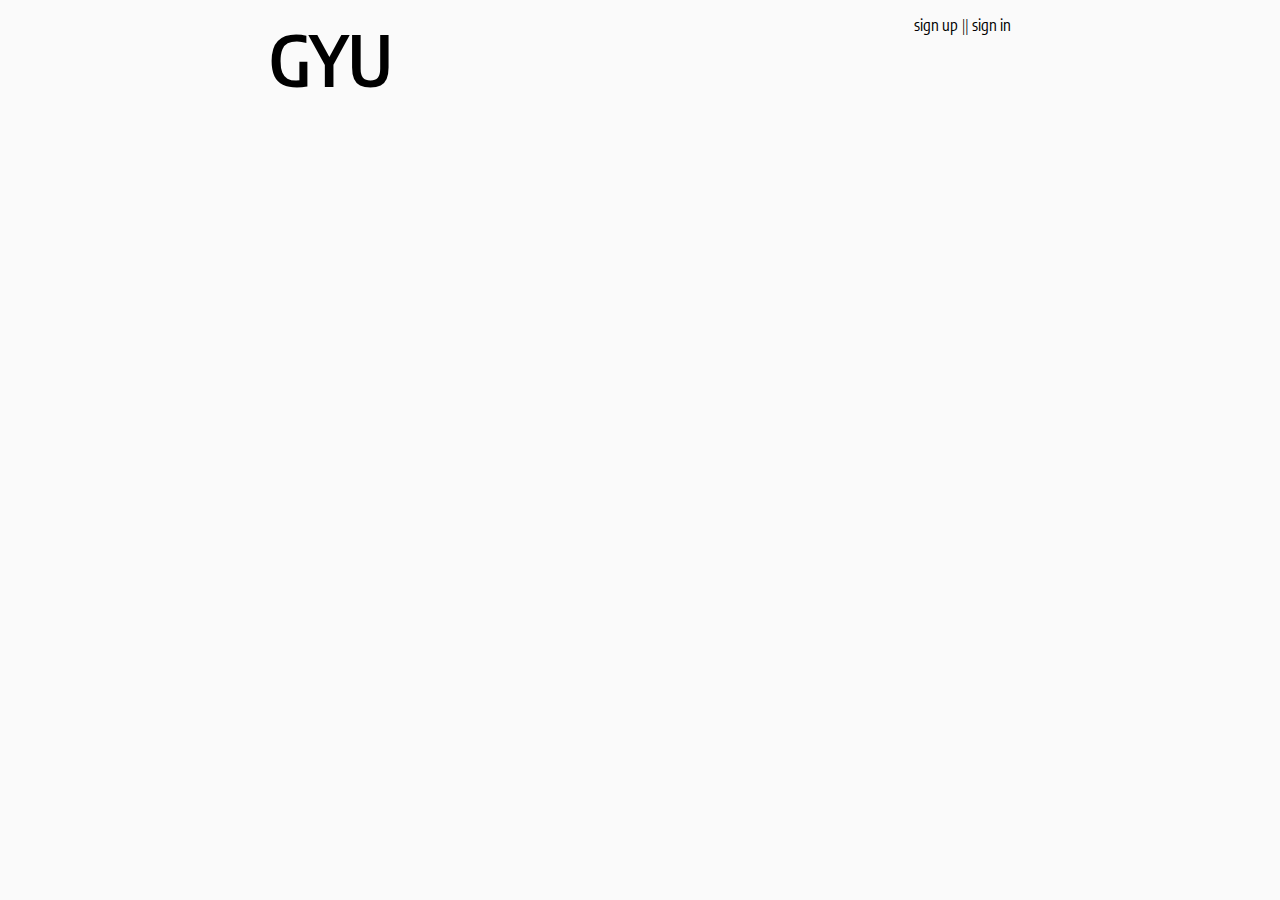
==== src/main/resources/static/index.html @ cc073ffa "initial commit. only made sign up form." ====
<!DOCTYPE html>
<html>
<head>
<meta charset="UTF-8">
<title>Insert title here</title>
<link rel="stylesheet" type="text/css" href="styles.css">

</head>
<body>
  <div class="navbar">
    <div class="logo">
      <a href="#">GYU</a>
    </div>
    <div class="sign">
      <a href="./SignUp/index.html">sign up</a>
      <span>||</span>
      <a href="./SignIn/index.html">sign in</a>
    </div>
  </div>

</body>
</html>
---- src/main/resources/static/styles.css ----
@charset "UTF-8";
@import url("https://fonts.googleapis.com/css?family=Encode+Sans+Condensed");


body {
  background-color: #fafafa;
}
.navbar {
  display: flex;
  justify-content: space-around;
  margin-top: 15px;
  margin-bottom: 80px;
}

.logo a {
  font-size: 70px;
  font-weight: 600;
  font-family: "Encode Sans Condensed", sans-serif;
  text-decoration: none;
  color: black;
}

.navbar .sign a {
  text-decoration: none;
  color: black;
  font-family: "Encode Sans Condensed", sans-serif;
}
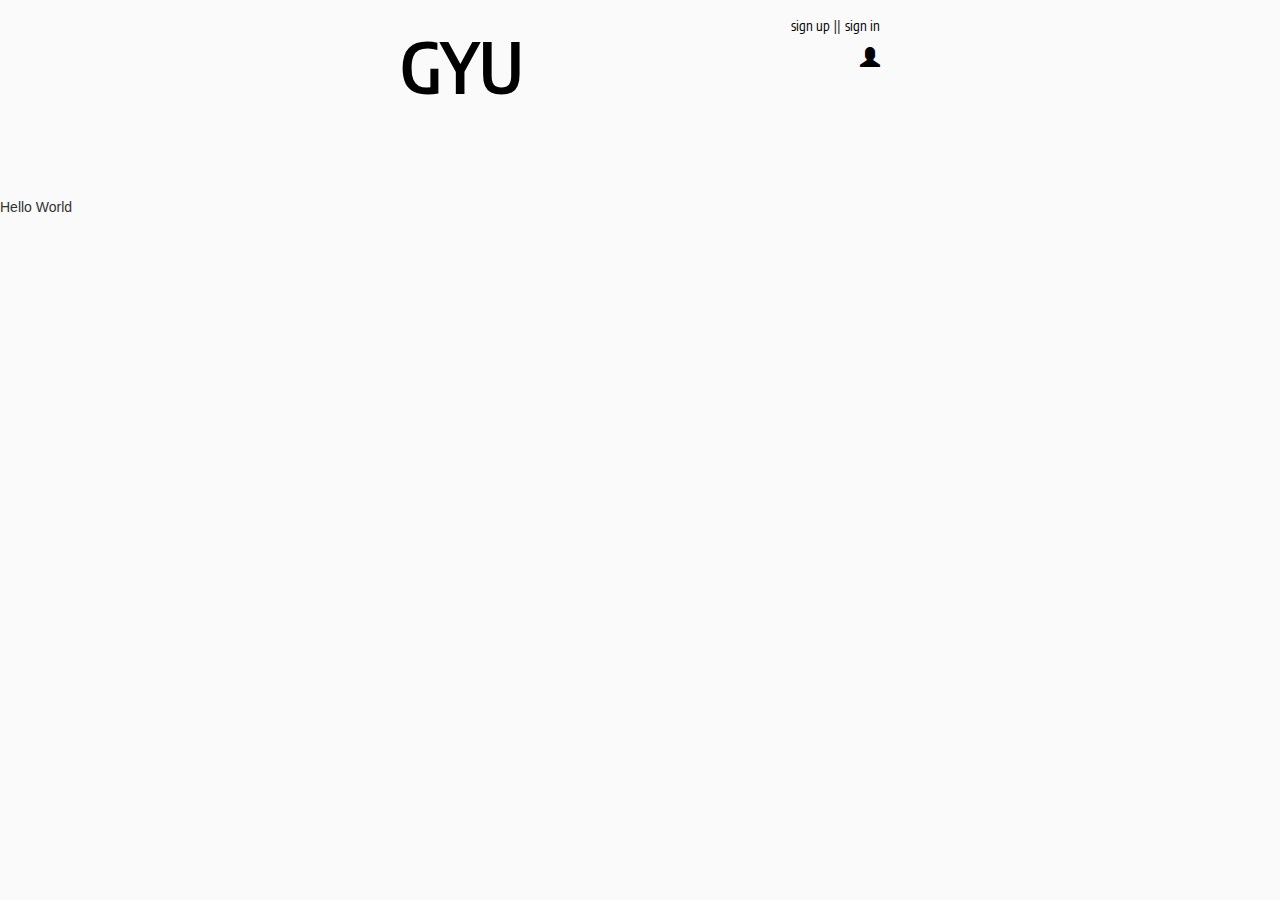
==== commit 5b84390e: "My first MVC pattern" ====
--- a/src/main/resources/static/index.html
+++ b/src/main/resources/static/index.html
@@ -3,6 +3,7 @@
 <head>
 <meta charset="UTF-8">
 <title>Insert title here</title>
+<link rel="stylesheet" href="https://maxcdn.bootstrapcdn.com/bootstrap/3.3.7/css/bootstrap.min.css">
 <link rel="stylesheet" type="text/css" href="styles.css">
 
 </head>
@@ -11,12 +12,19 @@
     <div class="logo">
       <a href="#">GYU</a>
     </div>
-    <div class="sign">
-      <a href="./SignUp/index.html">sign up</a>
-      <span>||</span>
-      <a href="./SignIn/index.html">sign in</a>
+    <div class="littleBox">
+      <div class="sign">
+        <a href="./SignUp/index.html">sign up</a>
+        <span>||</span>
+        <a href="./SignIn/index.html">sign in</a>
+      </div>
+      <div class="icon">
+        <a href="./UserList/index.html"><i class="glyphicon glyphicon-user"></i></a>
+      </div>
     </div>
+
   </div>
+  Hello World
 
 </body>
 </html>
--- a/src/main/resources/static/styles.css
+++ b/src/main/resources/static/styles.css
@@ -1,6 +1,5 @@
 @charset "UTF-8";
 @import url("https://fonts.googleapis.com/css?family=Encode+Sans+Condensed");
-
 
 body {
   background-color: #fafafa;
@@ -16,8 +15,8 @@
   font-size: 70px;
   font-weight: 600;
   font-family: "Encode Sans Condensed", sans-serif;
+  color: black;
   text-decoration: none;
-  color: black;
 }
 
 .navbar .sign a {
@@ -25,3 +24,18 @@
   color: black;
   font-family: "Encode Sans Condensed", sans-serif;
 }
+
+.icon {
+  margin-top: 10px;
+  float: right;
+}
+
+.icon i {
+  font-size: 20px;
+  color: black;
+}
+
+.icon a {
+  text-decoration: none;
+  color: black;
+}
